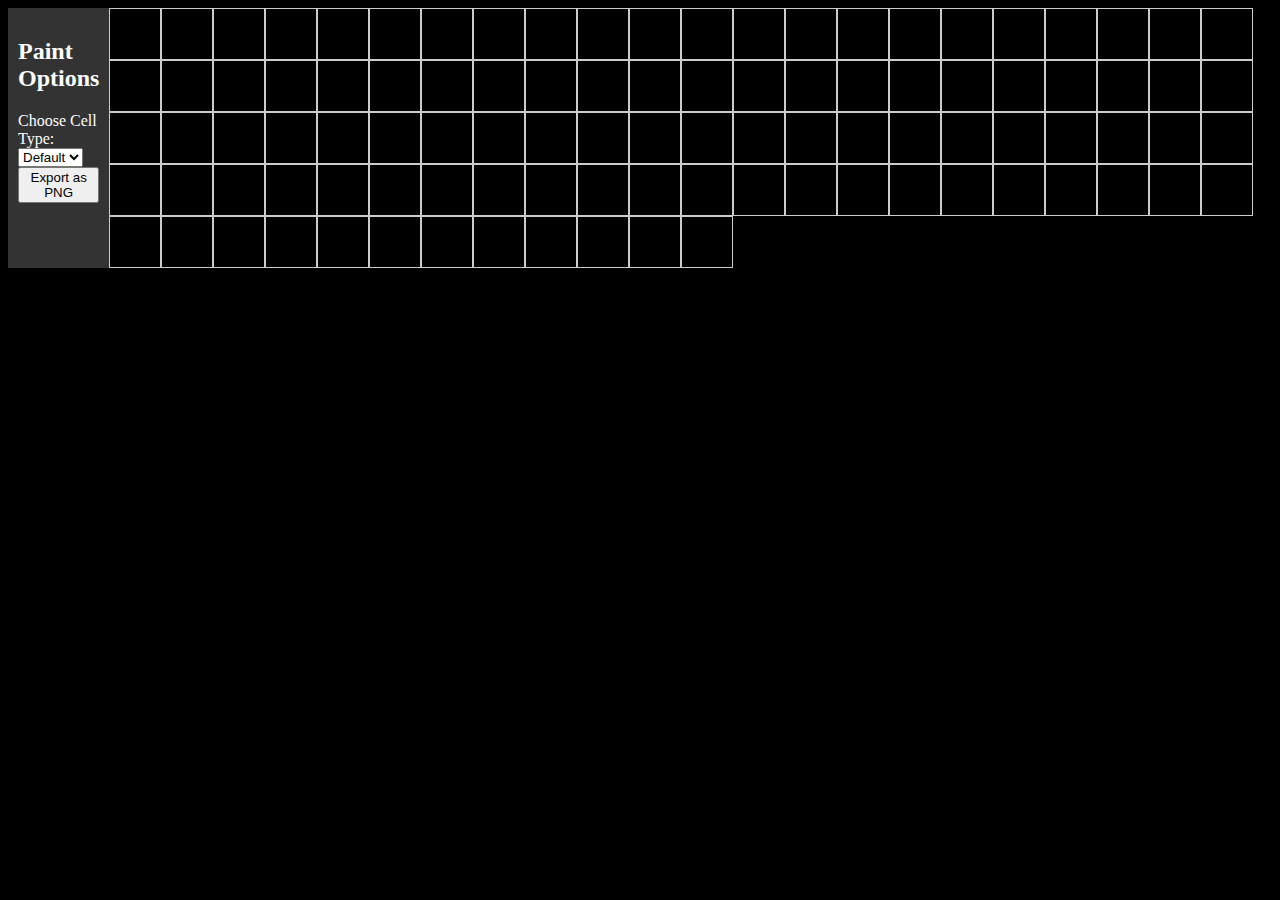
==== index.html @ 2969d7dd "dynamic grid" ====
<!DOCTYPE html>
<html>
<head>
    <title>Infinite Grid</title>
    <style>
        body {
            background-color: #000;
            overflow: hidden;
        }

        .container {
            display: flex;
        }

        .sidebar {
            width: 200px;
            background-color: #333;
            color: #fff;
            padding: 10px;
        }

        .grid {
            flex-grow: 1;
            position: relative;
        }

        .cell {
            width: 50px;
            height: 50px;
            border: 1px solid #ccc; /* Change border color to grey */
            float: left;
        }

        /* Define styles for TNT and Spike cells */
        .cell.tnt {
            background-color: red;
        }

        .cell.spike {
            background-color: blue;
        }
    </style>
</head>
<body>
    <div class="container">
        <div class="sidebar">
            <h2>Paint Options</h2>
            <label for="cellType">Choose Cell Type:</label>
            <select id="cellType">
                <option value="white">Default</option>
                <option value="tnt">TNT</option>
                <option value="spike">Spike</option>
                <!-- Add more options as needed -->
            </select>
            <br>
            <button id="exportButton">Export as PNG</button>
        </div>
        <div class="grid" id="grid">
            <!-- The grid will be generated dynamically here using JavaScript -->
        </div>
    </div>

    <script>
        // JavaScript to handle painting and exporting
        const grid = document.getElementById("grid");
        const cellTypeSelect = document.getElementById("cellType");
        const exportButton = document.getElementById("exportButton");
        let drawing = false;
        let selectedCells = [];

        // Function to generate the grid of cells
        function generateGrid() {
            const numRows = 10; // Adjust the number of rows as needed
            const numCols = 10; // Adjust the number of columns as needed

            for (let row = 0; row < numRows; row++) {
                for (let col = 0; col < numCols; col++) {
                    const cell = document.createElement("div");
                    cell.className = "cell";
                    grid.appendChild(cell);
                }
            }
        }

        // Call the function to generate the grid when the page loads
        window.addEventListener("load", generateGrid);

        // ... rest of your JavaScript code (painting and exporting) ...

    </script>
</body>
</html>
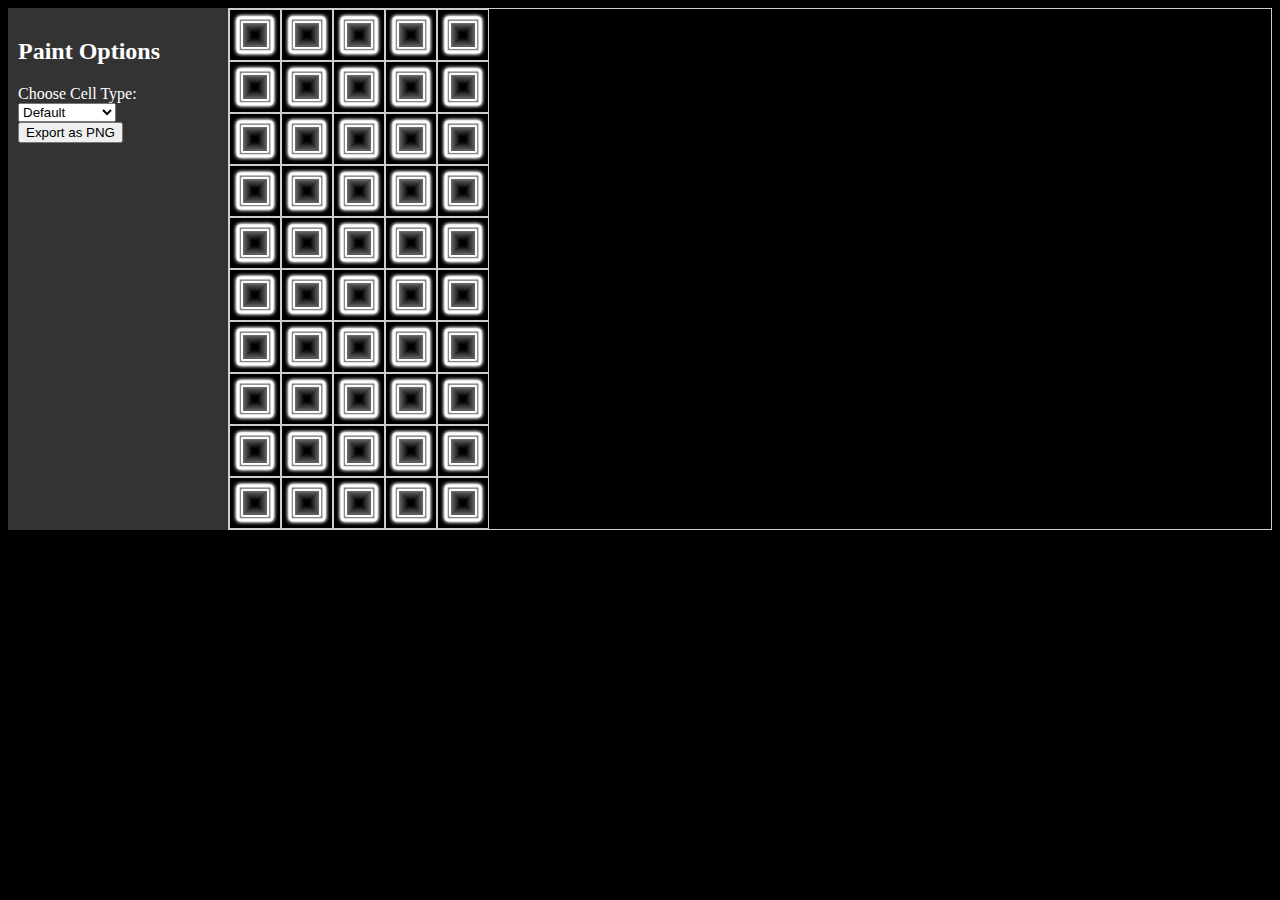
==== commit 0b18b781: "add graphics check" ====
--- a/index.html
+++ b/index.html
@@ -19,25 +19,43 @@
             padding: 10px;
         }
 
+        .grid-container {
+            flex-grow: 1;
+            display: flex;
+            flex-direction: column-reverse; /* Start painting from the bottom */
+            overflow-y: scroll; /* Enable vertical scrolling */
+            width: 250px; /* Fixed width of 5 cells (5 * 50px) */
+            border: 1px solid #ccc;
+        }
+
         .grid {
-            flex-grow: 1;
-            position: relative;
+            display: flex;
+            flex-wrap: wrap;
         }
 
         .cell {
             width: 50px;
             height: 50px;
             border: 1px solid #ccc; /* Change border color to grey */
-            float: left;
+            background-repeat: no-repeat;
+            background-size: cover;
         }
 
-        /* Define styles for TNT and Spike cells */
+        /* Define styles for different cell types */
         .cell.tnt {
-            background-color: red;
+            background-image: url('images/TNT-Blocks.png');
         }
 
         .cell.spike {
-            background-color: blue;
+            background-image: url('images/Spike_Block.PNG');
+        }
+
+        .cell.unbreakable {
+            background-image: url('images/Unbreakable-Blocks.png');
+        }
+
+        .cell.default {
+            background-image: url('images/cell.png');
         }
     </style>
 </head>
@@ -47,22 +65,23 @@
             <h2>Paint Options</h2>
             <label for="cellType">Choose Cell Type:</label>
             <select id="cellType">
-                <option value="white">Default</option>
+                <option value="default">Default</option>
                 <option value="tnt">TNT</option>
                 <option value="spike">Spike</option>
+                <option value="unbreakable">Unbreakable</option>
                 <!-- Add more options as needed -->
             </select>
             <br>
             <button id="exportButton">Export as PNG</button>
         </div>
-        <div class="grid" id="grid">
+        <div class="grid-container" id="gridContainer">
             <!-- The grid will be generated dynamically here using JavaScript -->
         </div>
     </div>
 
     <script>
         // JavaScript to handle painting and exporting
-        const grid = document.getElementById("grid");
+        const gridContainer = document.getElementById("gridContainer");
         const cellTypeSelect = document.getElementById("cellType");
         const exportButton = document.getElementById("exportButton");
         let drawing = false;
@@ -71,22 +90,107 @@
         // Function to generate the grid of cells
         function generateGrid() {
             const numRows = 10; // Adjust the number of rows as needed
-            const numCols = 10; // Adjust the number of columns as needed
+            const numCols = 5; // Fixed number of columns
 
             for (let row = 0; row < numRows; row++) {
+                const rowDiv = document.createElement("div");
+                rowDiv.className = "grid";
+
                 for (let col = 0; col < numCols; col++) {
                     const cell = document.createElement("div");
-                    cell.className = "cell";
-                    grid.appendChild(cell);
+                    cell.className = "cell default"; // Default cell type
+                    rowDiv.appendChild(cell);
+
+                    // Event listeners for drawing
+                    cell.addEventListener("mousedown", () => {
+                        drawing = true;
+                        if (drawing) {
+                            selectedCells.push(cell);
+                            updateCellColor(cell);
+                        }
+                    });
+
+                    cell.addEventListener("mouseup", () => {
+                        drawing = false;
+                    });
+
+                    cell.addEventListener("mouseover", () => {
+                        if (drawing) {
+                            selectedCells.push(cell);
+                            updateCellColor(cell);
+                        }
+                    });
                 }
+
+                gridContainer.appendChild(rowDiv);
             }
         }
 
         // Call the function to generate the grid when the page loads
         window.addEventListener("load", generateGrid);
 
-        // ... rest of your JavaScript code (painting and exporting) ...
+        // Function to update cell color based on the selected cell type
+        function updateCellColor(cell) {
+            const selectedCellType = cellTypeSelect.value;
+            cell.className = `cell ${selectedCellType}`;
+        }
 
+        // Function to export the drawn region as a PNG image
+        exportButton.addEventListener("click", () => {
+            if (selectedCells.length === 0) {
+                alert("No region drawn. Please draw a region first.");
+                return;
+            }
+
+            // Create a temporary canvas to copy the selected region
+            const tempCanvas = document.createElement("canvas");
+            const tempCtx = tempCanvas.getContext("2d");
+
+            // Calculate the bounding box of the drawn cells
+            let minX = Infinity;
+            let minY = Infinity;
+            let maxX = -Infinity;
+            let maxY = -Infinity;
+
+            selectedCells.forEach((cell) => {
+                const rect = cell.getBoundingClientRect();
+                minX = Math.min(minX, rect.left);
+                minY = Math.min(minY, rect.top);
+                maxX = Math.max(maxX, rect.right);
+                maxY = Math.max(maxY, rect.bottom);
+            });
+
+            const width = maxX - minX;
+            const height = maxY - minY;
+
+            // Set the dimensions of the temporary canvas
+            tempCanvas.width = width;
+            tempCanvas.height = height;
+
+            selectedCells.forEach((cell) => {
+                const rect = cell.getBoundingClientRect();
+                const x = rect.left - minX;
+                const y = rect.top - minY;
+
+                // Get the background image of the cell
+                const backgroundImage = getComputedStyle(cell).backgroundImage;
+
+                // Draw the background image on the canvas
+                const img = new Image();
+                img.src = backgroundImage.slice(4, -1).replace(/"/g, "");
+                tempCtx.drawImage(img, x, y, cell.offsetWidth, cell.offsetHeight);
+            });
+
+            // Convert the temporary canvas to a PNG image and open it in a new tab
+            tempCanvas.toBlob((blob) => {
+                const url = URL.createObjectURL(blob);
+                const a = document.createElement("a");
+                a.href = url;
+                a.download = "drawn_region.png";
+                a.click();
+                URL.revokeObjectURL(url);
+            });
+        });
     </script>
 </body>
-</html>+</html>
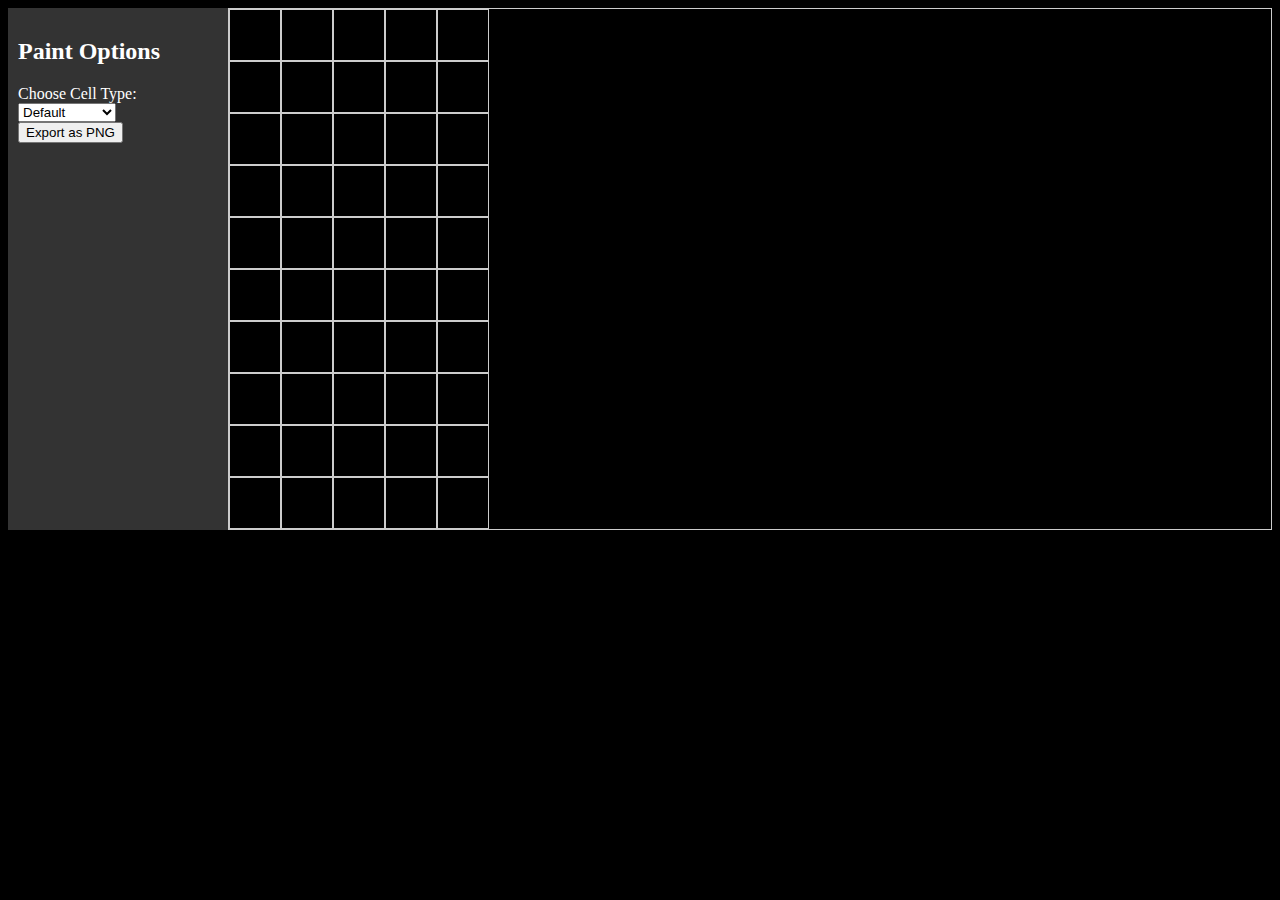
==== commit f0833d80: "default cell fix" ====
--- a/index.html
+++ b/index.html
@@ -54,8 +54,13 @@
             background-image: url('images/Unbreakable-Blocks.png');
         }
 
+        .cell.enemy {
+            background-image: url('images/cell.png'); /* Use cell.png graphics for Enemy */
+        }
+
+        /* Make default cells empty */
         .cell.default {
-            background-image: url('images/cell.png');
+            background-image: none;
         }
     </style>
 </head>
@@ -69,6 +74,7 @@
                 <option value="tnt">TNT</option>
                 <option value="spike">Spike</option>
                 <option value="unbreakable">Unbreakable</option>
+                <option value="enemy">Enemy</option> <!-- Add the Enemy option -->
                 <!-- Add more options as needed -->
             </select>
             <br>
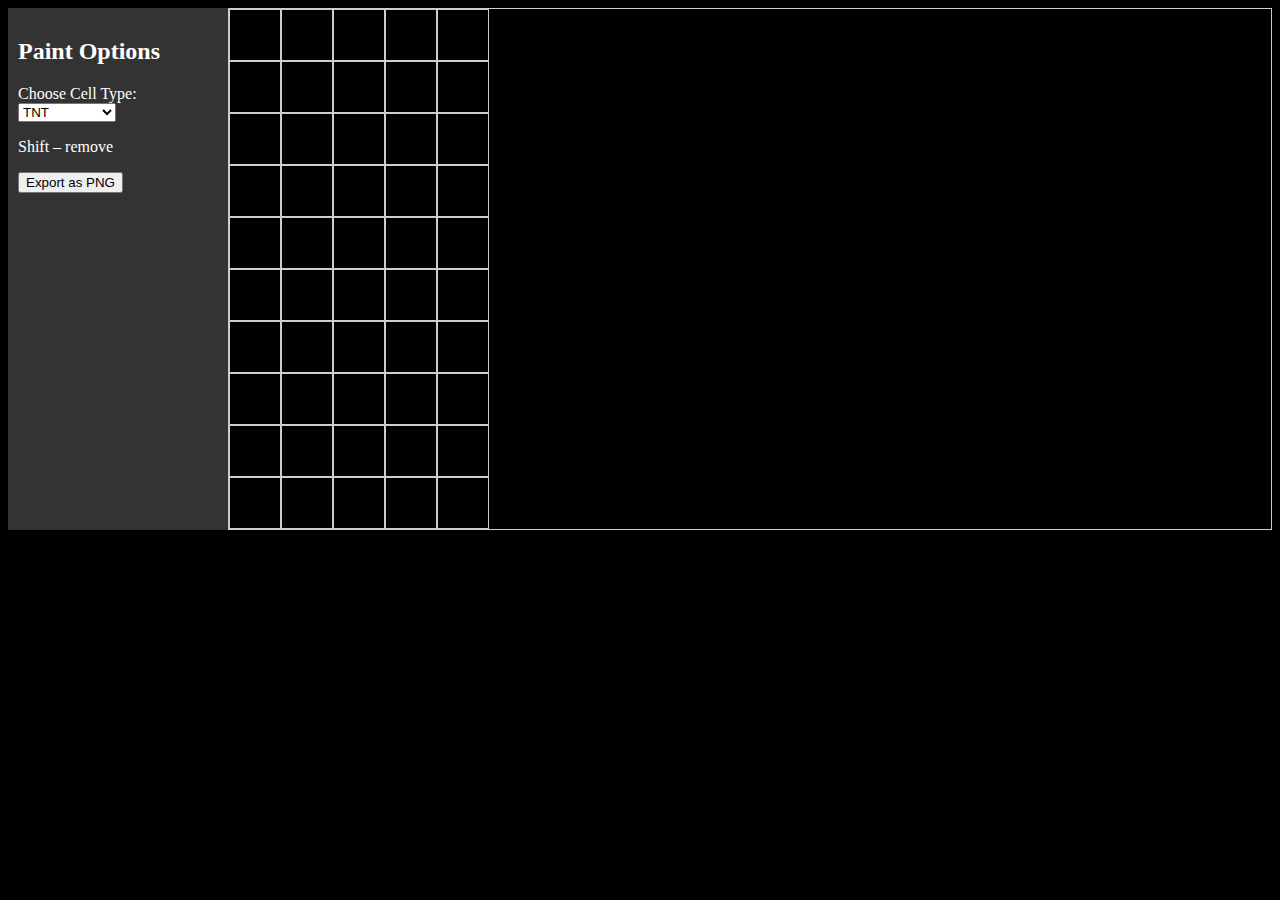
==== commit 1a06bc53: "Fix spikes, update erasing" ====
--- a/index.html
+++ b/index.html
@@ -70,7 +70,6 @@
             <h2>Paint Options</h2>
             <label for="cellType">Choose Cell Type:</label>
             <select id="cellType">
-                <option value="default">Default</option>
                 <option value="tnt">TNT</option>
                 <option value="spike">Spike</option>
                 <option value="unbreakable">Unbreakable</option>
@@ -78,6 +77,7 @@
                 <!-- Add more options as needed -->
             </select>
             <br>
+            <p>Shift – remove</p> <!-- Display the Shift - remove text -->
             <button id="exportButton">Export as PNG</button>
         </div>
         <div class="grid-container" id="gridContainer">
@@ -111,8 +111,13 @@
                     cell.addEventListener("mousedown", () => {
                         drawing = true;
                         if (drawing) {
-                            selectedCells.push(cell);
-                            updateCellColor(cell);
+                            if (event.shiftKey) {
+                                // Remove the cell if Shift key is held
+                                cell.className = "cell default";
+                            } else {
+                                selectedCells.push(cell);
+                                updateCellColor(cell);
+                            }
                         }
                     });
 
@@ -122,8 +127,13 @@
 
                     cell.addEventListener("mouseover", () => {
                         if (drawing) {
-                            selectedCells.push(cell);
-                            updateCellColor(cell);
+                            if (event.shiftKey) {
+                                // Remove the cell if Shift key is held
+                                cell.className = "cell default";
+                            } else {
+                                selectedCells.push(cell);
+                                updateCellColor(cell);
+                            }
                         }
                     });
                 }
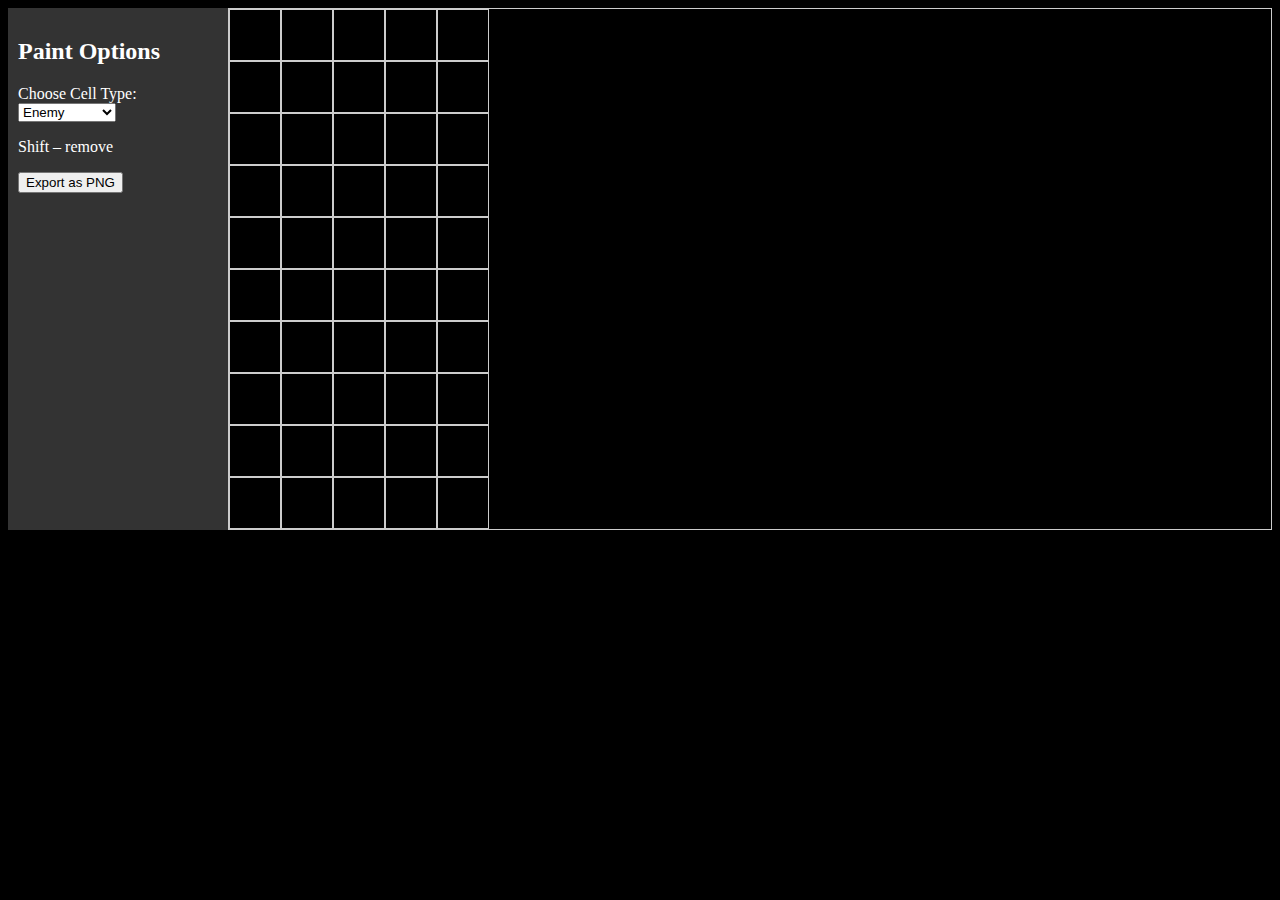
==== commit b47abe1d: "Save" ====
--- a/index.html
+++ b/index.html
@@ -47,7 +47,7 @@
         }
 
         .cell.spike {
-            background-image: url('images/Spike_Block.PNG');
+            background-image: url('images/Spike_Block.png');
         }
 
         .cell.unbreakable {
@@ -70,10 +70,10 @@
             <h2>Paint Options</h2>
             <label for="cellType">Choose Cell Type:</label>
             <select id="cellType">
+                <option value="enemy">Enemy</option>
                 <option value="tnt">TNT</option>
                 <option value="spike">Spike</option>
                 <option value="unbreakable">Unbreakable</option>
-                <option value="enemy">Enemy</option> <!-- Add the Enemy option -->
                 <!-- Add more options as needed -->
             </select>
             <br>
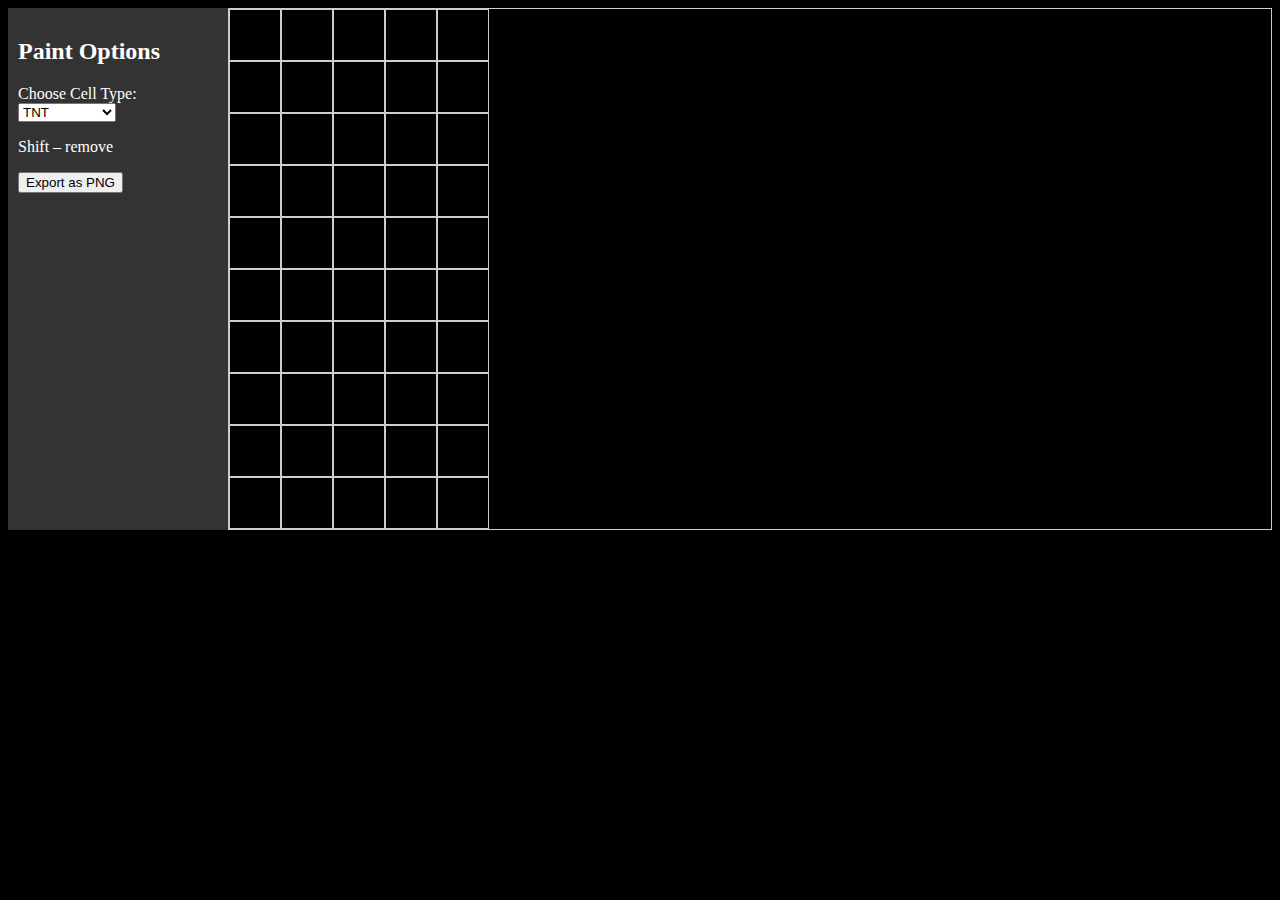
==== commit 39a9406e: "Revert "Save"" ====
--- a/index.html
+++ b/index.html
@@ -70,10 +70,10 @@
             <h2>Paint Options</h2>
             <label for="cellType">Choose Cell Type:</label>
             <select id="cellType">
-                <option value="enemy">Enemy</option>
                 <option value="tnt">TNT</option>
                 <option value="spike">Spike</option>
                 <option value="unbreakable">Unbreakable</option>
+                <option value="enemy">Enemy</option> <!-- Add the Enemy option -->
                 <!-- Add more options as needed -->
             </select>
             <br>
